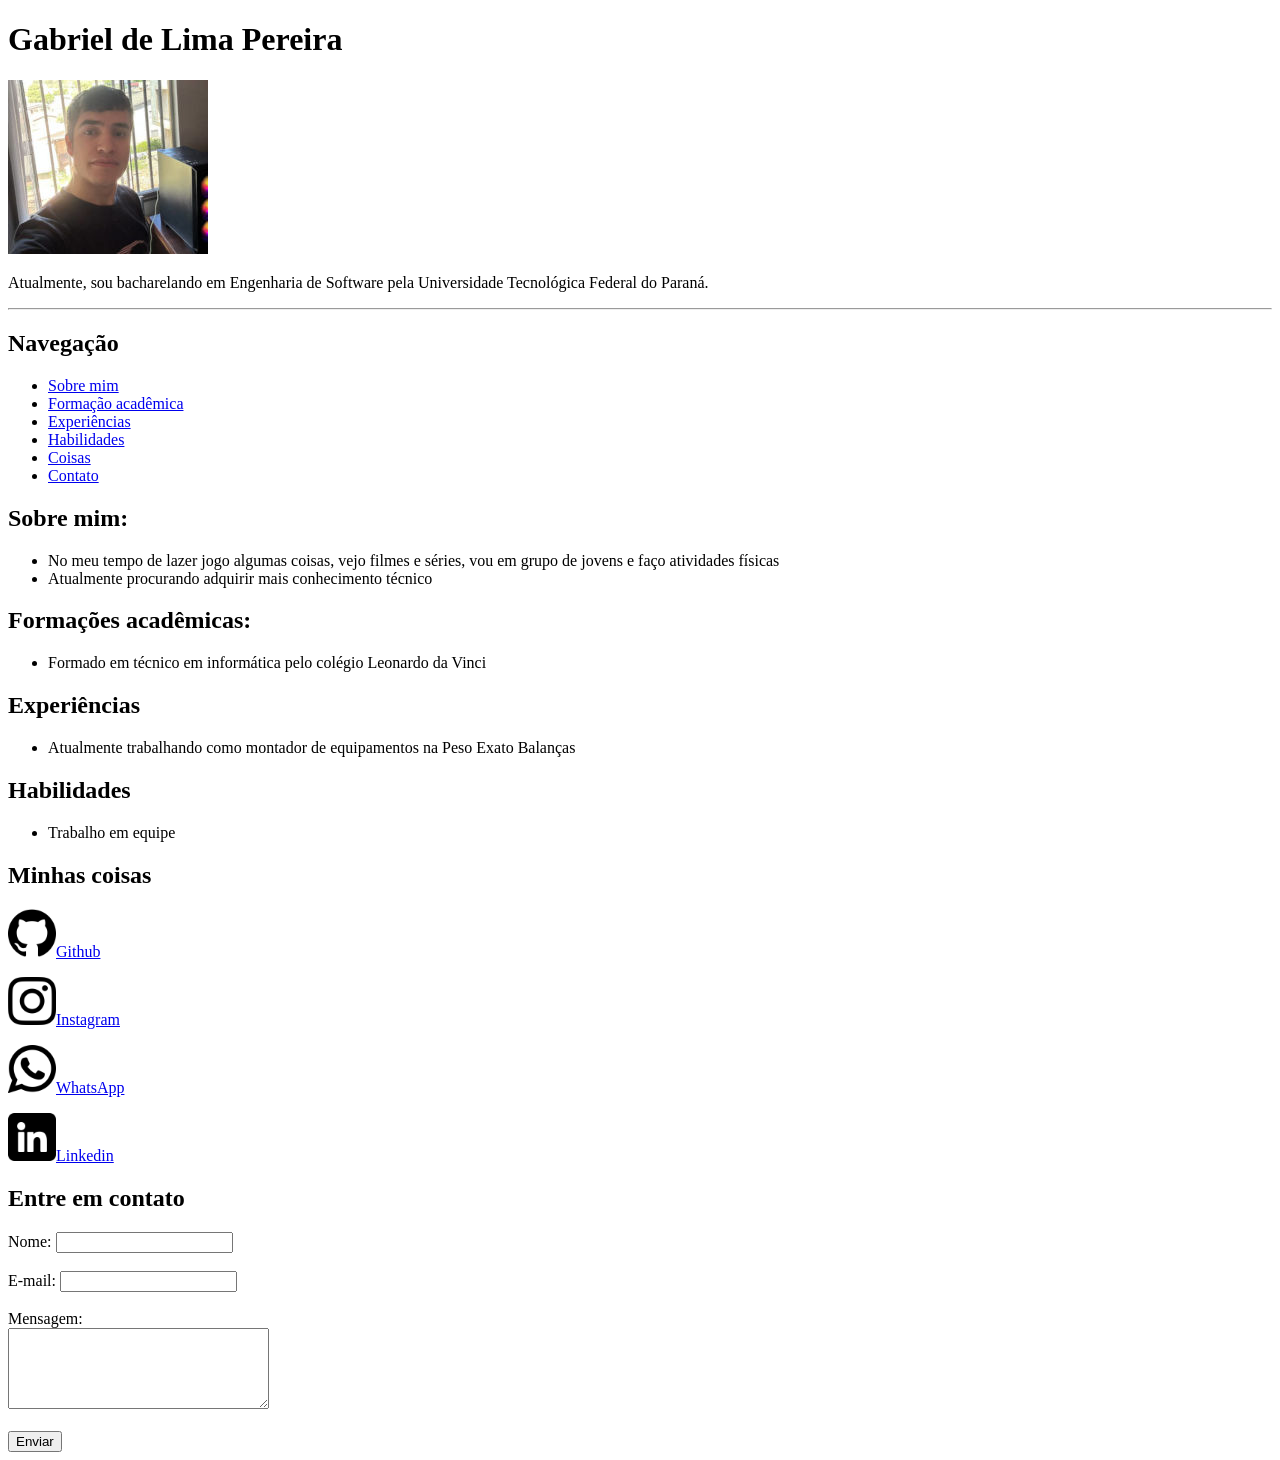
==== projeto_incremental1/index.html @ b58fb6b5 "Add files via upload" ====
<!DOCTYPE html>
<html lang="pt-br">
<head>
    <meta charset="UTF-8">
    <meta name="viewport" content="width=device-width, initial-scale=1.0">
    <title>Sobre mim</title>
    <link rel="shortcut icon" href="icones/topo_site.ico">
</head>
<body>
    <div class="cabecario">
        <h1>Gabriel de Lima Pereira</h1>
        <img src="img/minha_foto_redimensionada.jpeg" alt="minha_foto">
        <p>Atualmente, sou bacharelando em Engenharia de Software pela Universidade Tecnológica Federal do Paraná.</p>
        <hr>
    </div>
    <nav>
        <h2>Navegação</h2>
        <ul>
            <li><a href="#sobre">Sobre mim</a></li>
            <li><a href="#formacao">Formação acadêmica</a></li>
            <li><a href="#experiencias">Experiências</a></li>
            <li><a href="#habilidades">Habilidades</a></li>
            <li><a href="#coisas">Coisas</a></li>
            <li><a href="#contato">Contato</a></li>
        </ul>
    </nav>
    <h2 id="sobre">Sobre mim:</h2>
        <ul>
            <li>
                No meu tempo de lazer jogo algumas coisas, vejo filmes e séries, vou em grupo de jovens e faço atividades físicas
            </li>
            <li>
                Atualmente procurando adquirir mais conhecimento técnico
            </li>
        </ul>
    <h2 id="formacao">Formações acadêmicas:</h2>
        <ul>
            <li>
                Formado em técnico em informática pelo colégio Leonardo da Vinci
            </li>
        </ul>
    <h2 id="experiencias">Experiências</h2>
    <ul>
        <li>
            Atualmente trabalhando como montador de equipamentos na Peso Exato Balanças
        </li>
    </ul>
    <h2 id="habilidades">Habilidades</h2>
    <ul>
        <li>
            Trabalho em equipe
        </li>
    </ul>
    <h2 id="coisas">Minhas coisas</h2>
    <p><img src="icones/github.ico" alt="meu_github"><a href="https://github.com/GabrielDeLimaPereira4535" target="_blank" rel="external">Github</a></p> 
    <p><img src="icones/instagram.ico" alt="meu_insta"><a href="https://www.instagram.com/gabriel_de_lima_pereira/" target="_blank" rel="external">Instagram</a></p>
    <p><img src="icones/whatsapp.ico" alt="meu_whats"><a href="https://wa.me/5546999279850" target="_blank" rel="external">WhatsApp</a></p>
    <p><img src="icones/linkedin.ico" alt="meu_linkedin"><a href="https://www.linkedin.com/in/gabriel-de-lima-3818b2224/?isSelfProfile=true">Linkedin</a></p>
    <h2 id="contato">Entre em contato</h2>
    <form>
        <label for="nome">Nome:</label>
        <input type="text" id="nome" name="nome" required>

        <br><br>

        <label for="email">E-mail:</label>
        <input type="email" id="email" name="email" required>

        <br><br>

        <label for="mensagem">Mensagem:</label>
        <br>
        <textarea id="mensagem" name="mensagem" rows="5" cols="30" required></textarea>

        <br><br>

        <button type="submit">Enviar</button>
    </form>
</body>
</html>
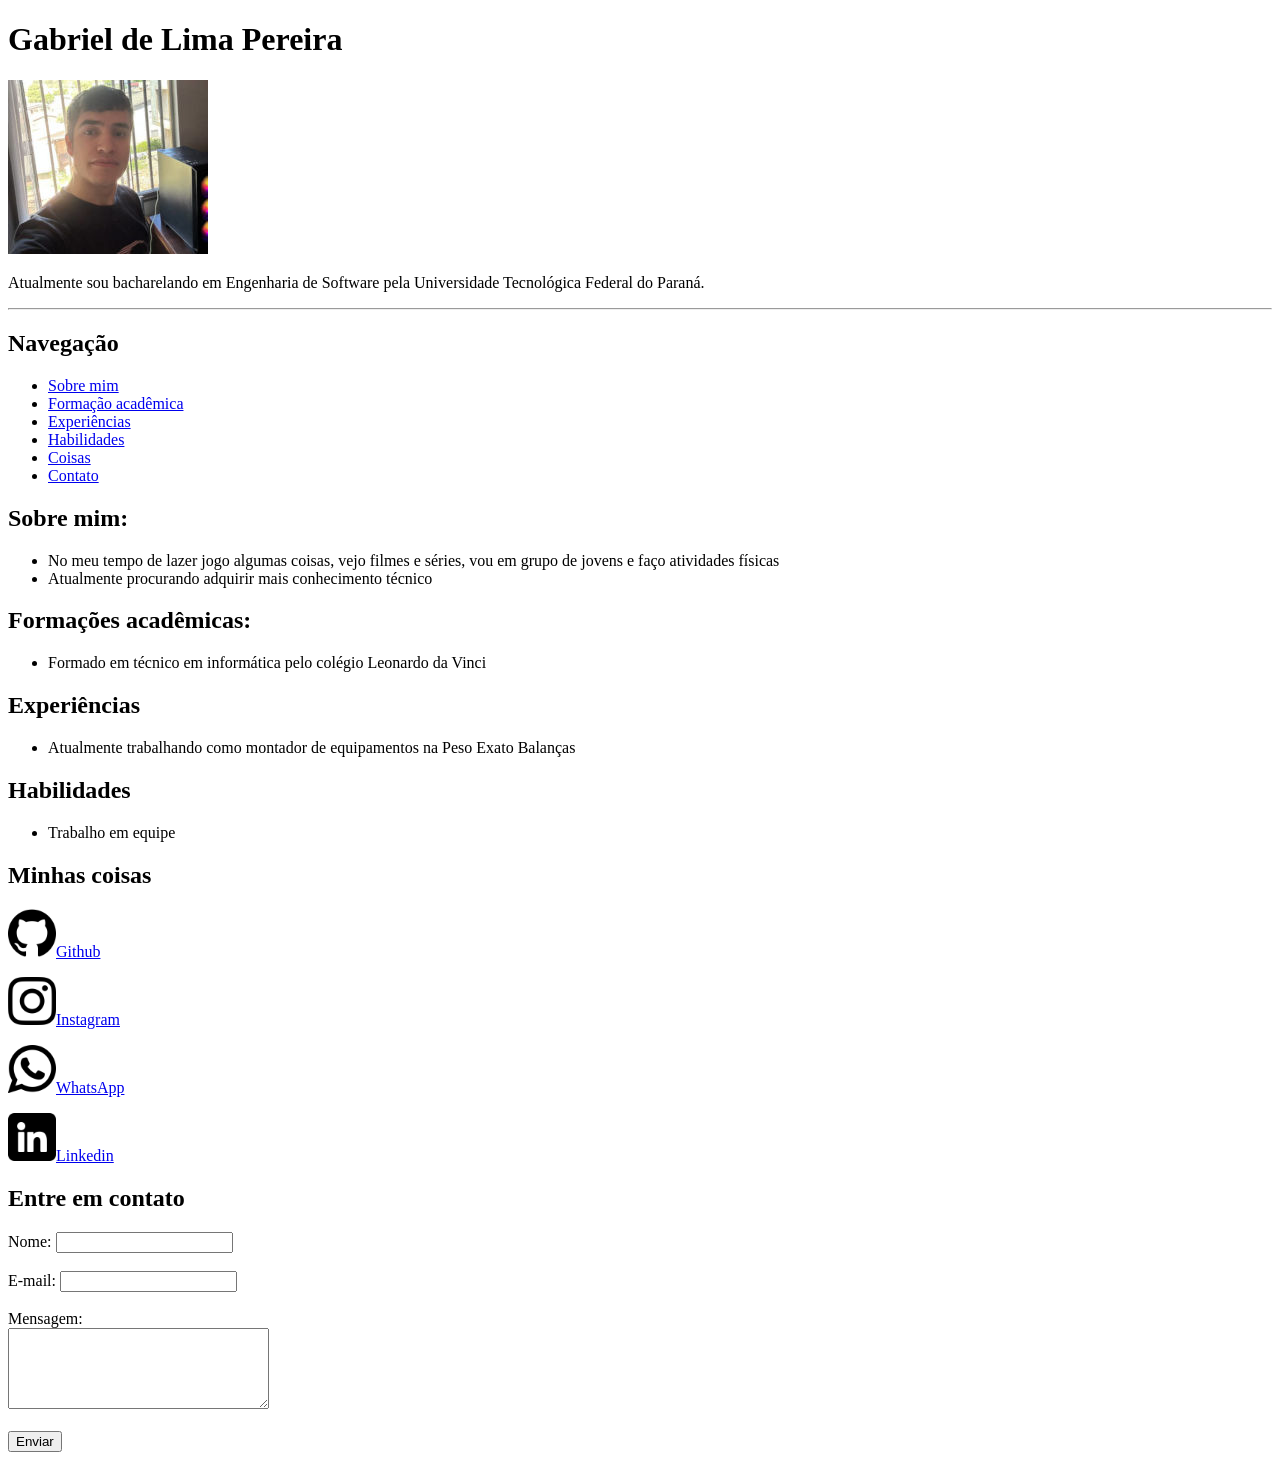
==== commit 89ff39fc: "Fix HTML formatting and structure" ====
--- a/projeto_incremental1/index.html
+++ b/projeto_incremental1/index.html
@@ -10,7 +10,7 @@
     <div class="cabecario">
         <h1>Gabriel de Lima Pereira</h1>
         <img src="img/minha_foto_redimensionada.jpeg" alt="minha_foto">
-        <p>Atualmente, sou bacharelando em Engenharia de Software pela Universidade Tecnológica Federal do Paraná.</p>
+        <p>Atualmente sou bacharelando em Engenharia de Software pela Universidade Tecnológica Federal do Paraná.</p>
         <hr>
     </div>
     <nav>
@@ -77,4 +77,4 @@
         <button type="submit">Enviar</button>
     </form>
 </body>
-</html>+</html>
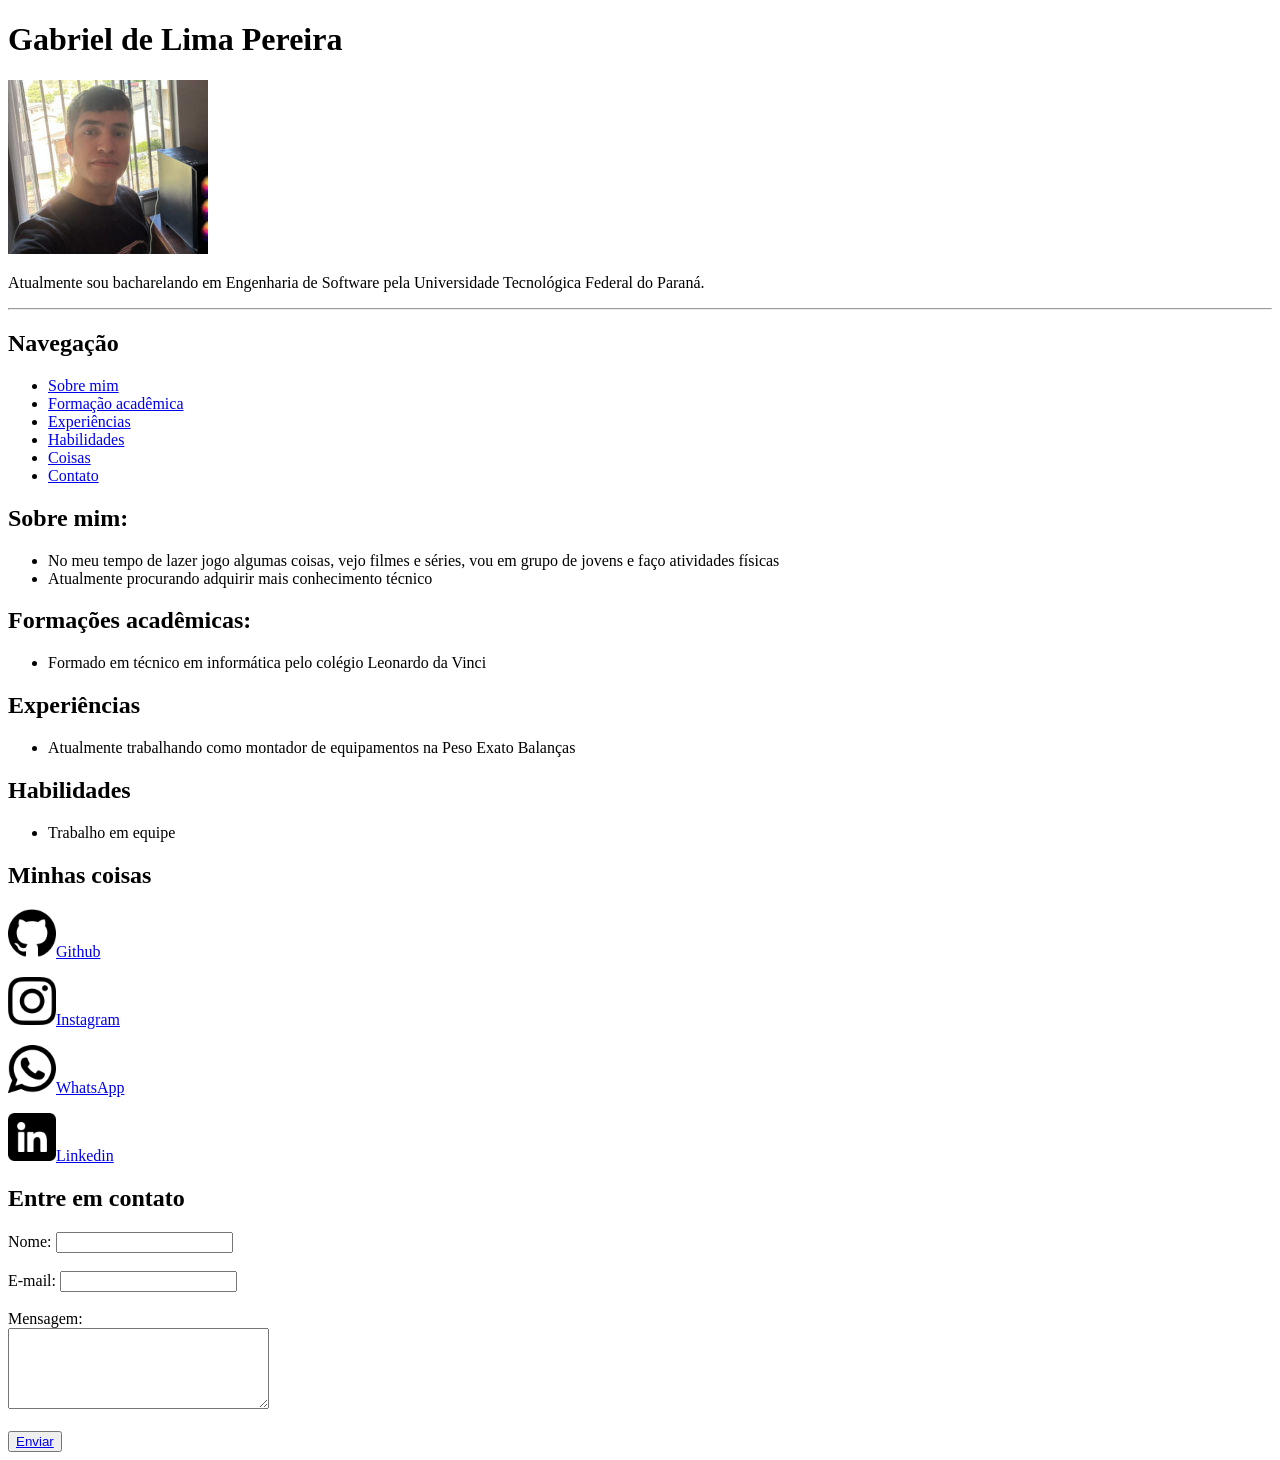
==== commit ec62f1ae: "Modify submit button to link to page2.html Updated the contact form to include a link in the submit " ====
--- a/projeto_incremental1/index.html
+++ b/projeto_incremental1/index.html
@@ -74,7 +74,7 @@
 
         <br><br>
 
-        <button type="submit">Enviar</button>
+        <button type="submit"><a href="page2.html" rel="next">Enviar</a></button>
     </form>
 </body>
 </html>
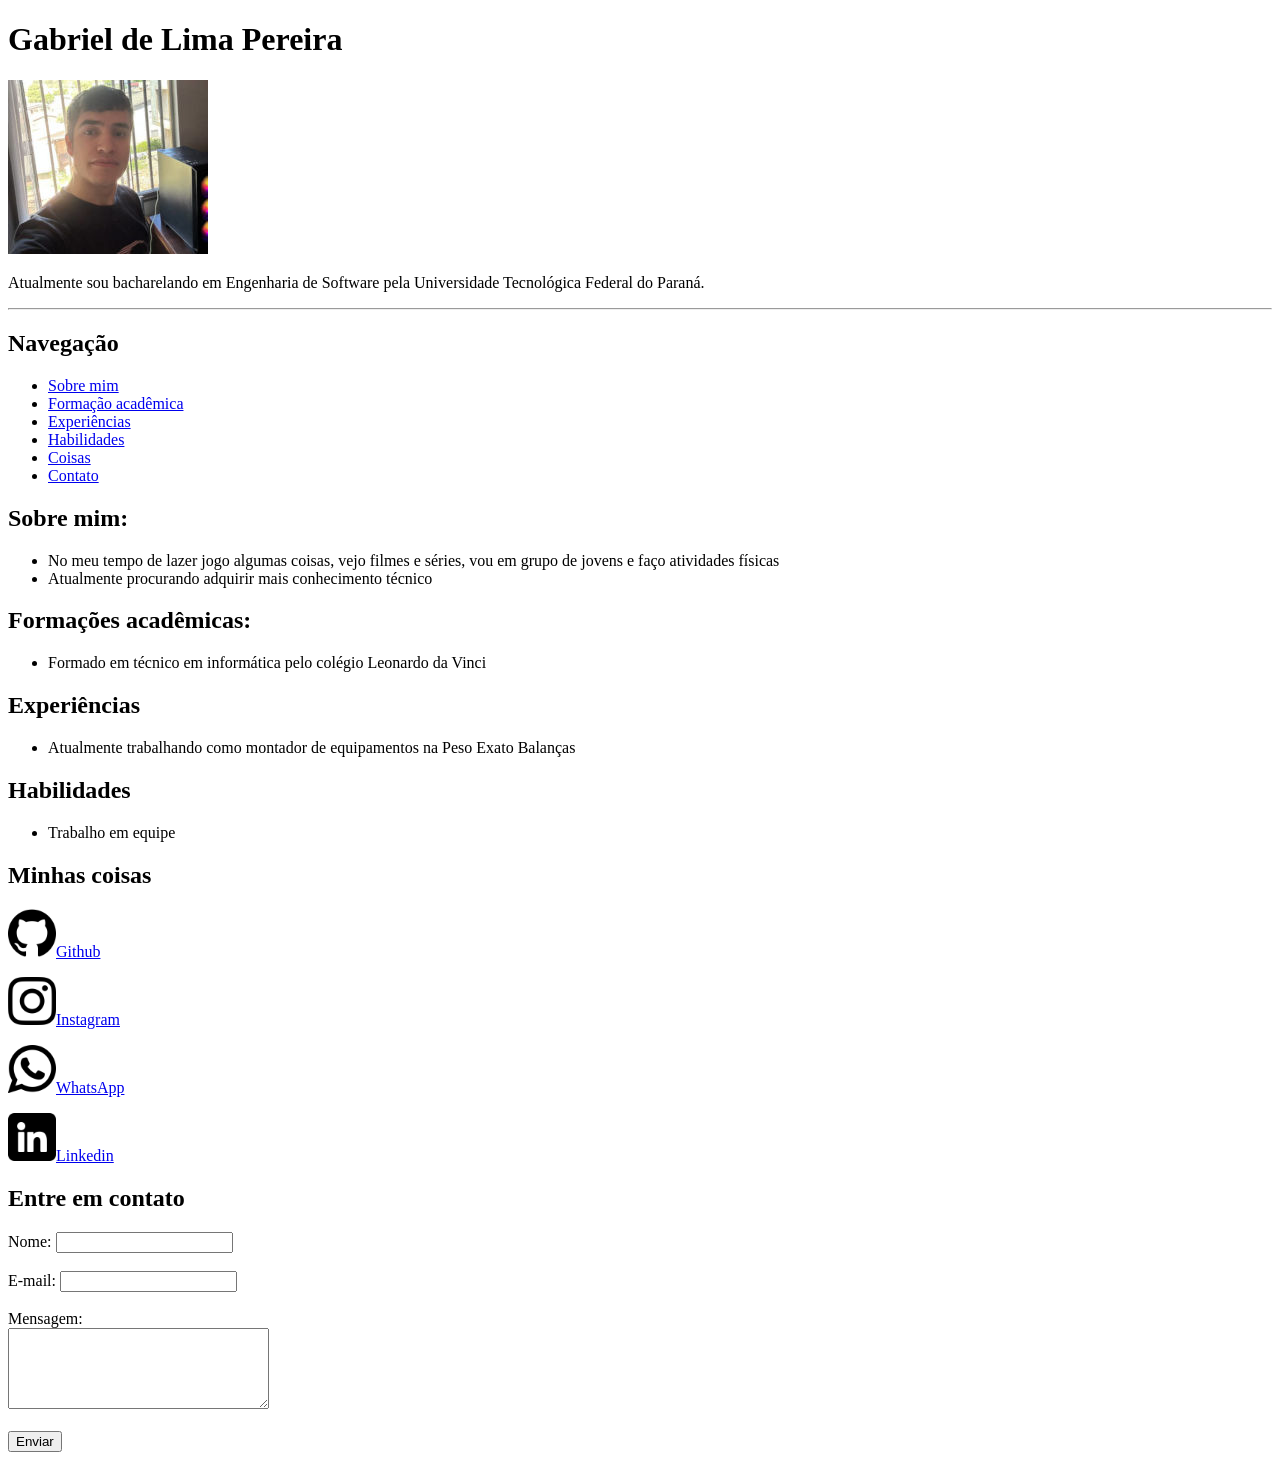
==== commit a352e79e: "Criação da pasta projeto_incremental2" ====
--- a/projeto_incremental1/index.html
+++ b/projeto_incremental1/index.html
@@ -74,7 +74,7 @@
 
         <br><br>
 
-        <button type="submit"><a href="page2.html" rel="next">Enviar</a></button>
+        <a href="page2.html" rel="next"><button type="submit">Enviar</button></a>
     </form>
 </body>
 </html>
